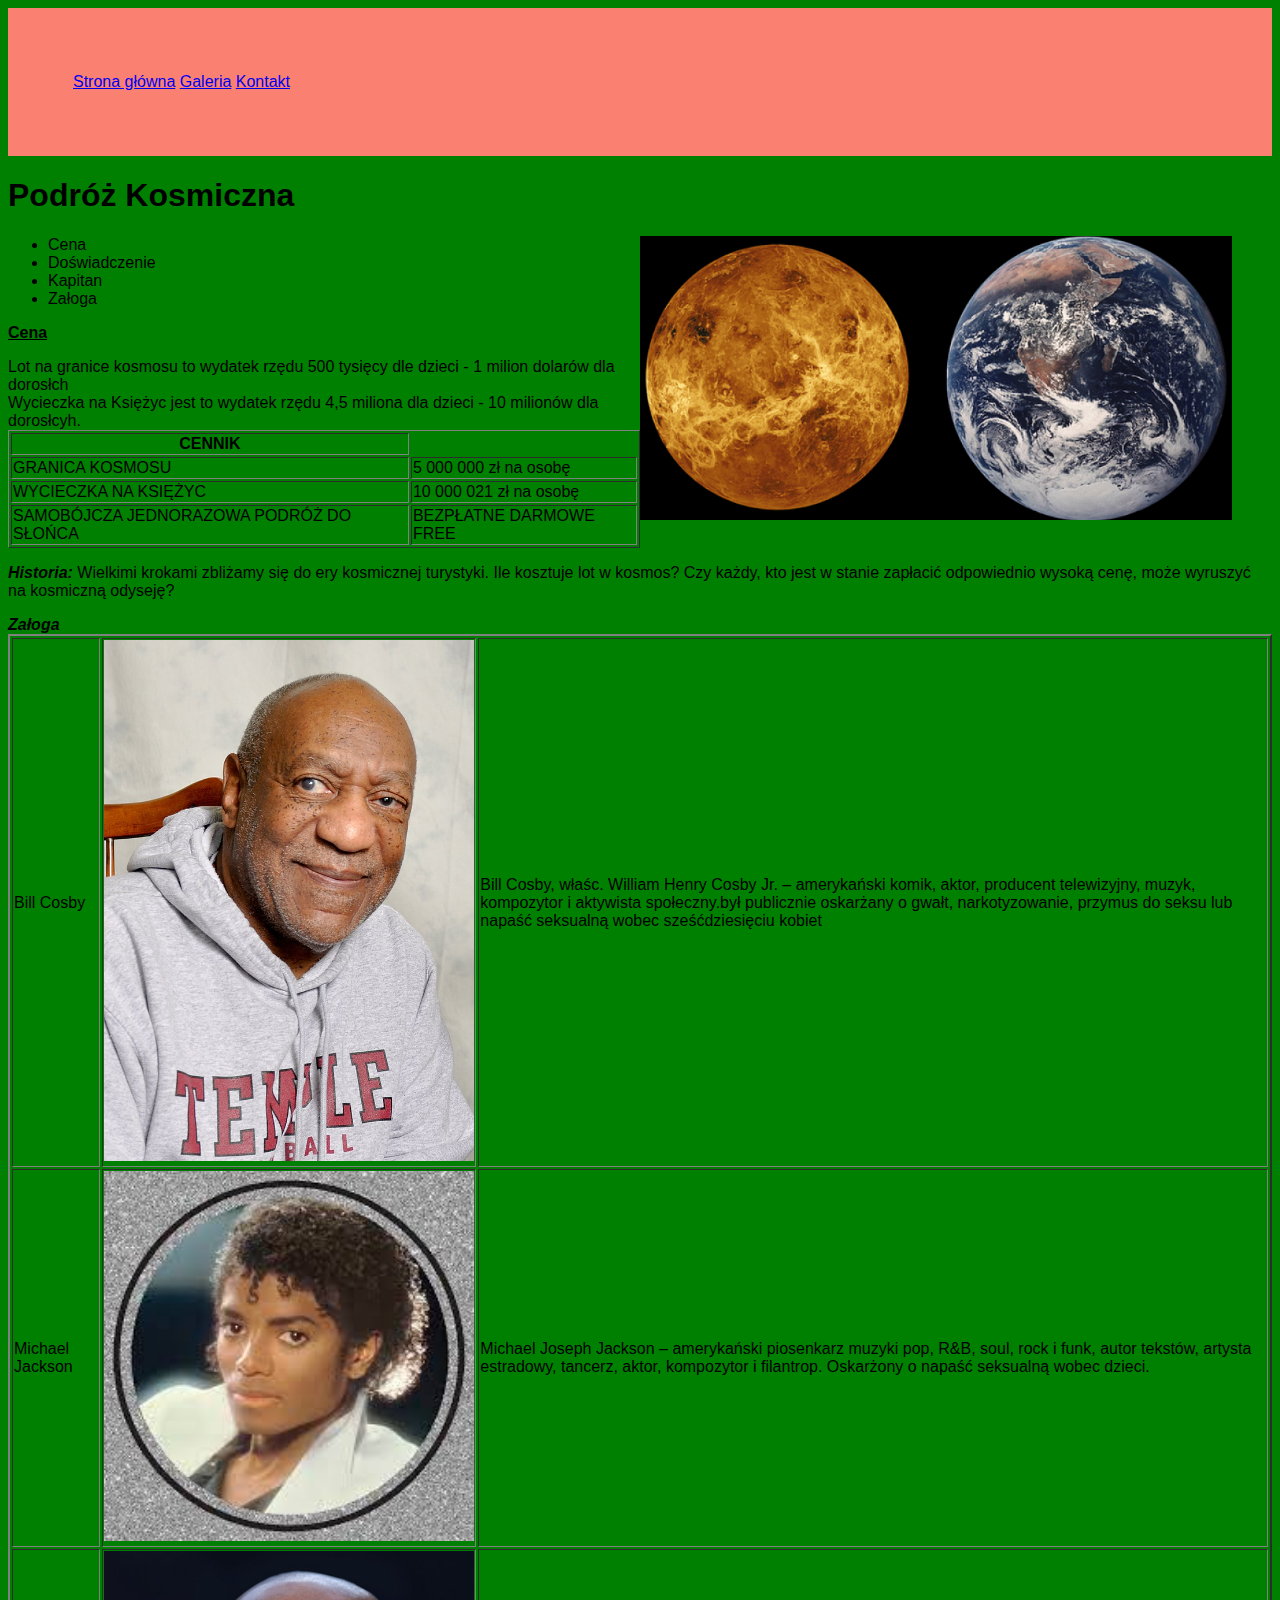
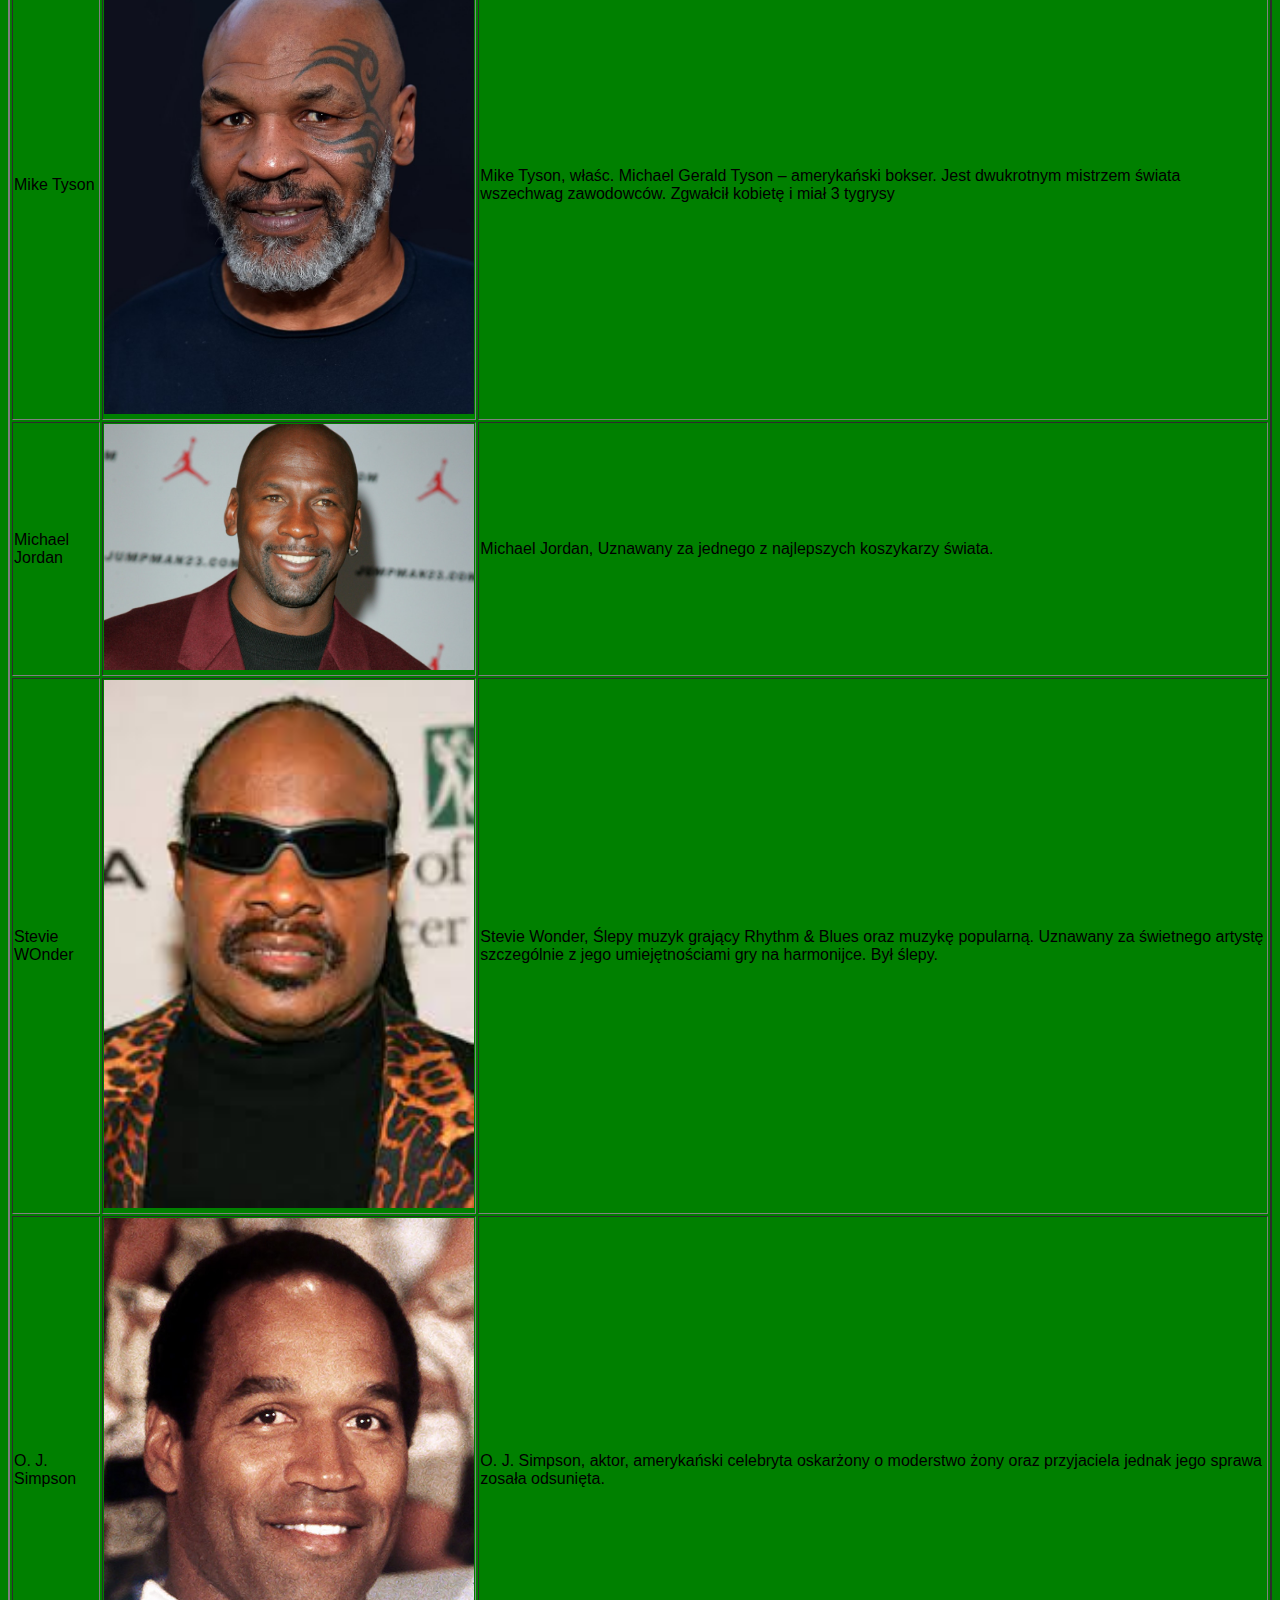
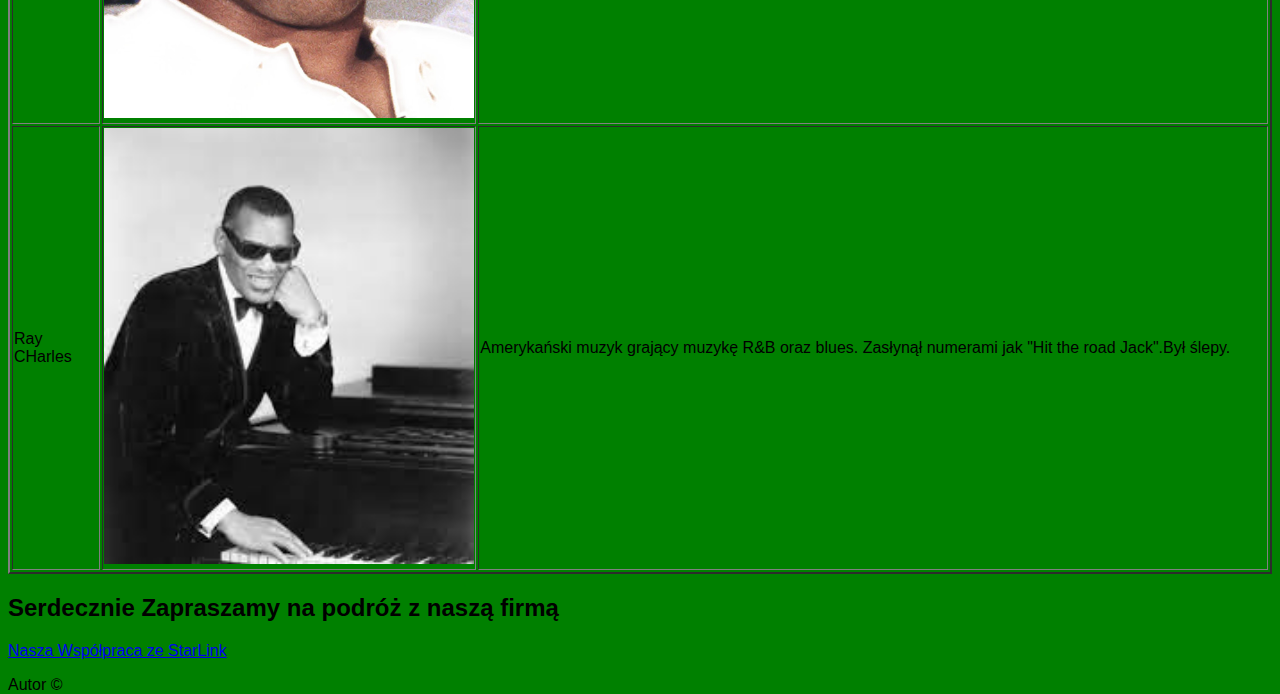
==== index.html @ 3be52239 "Initial commit" ====
<!DOCTYPE html>

<html lang="pl">

 

<head>

  <meta charset="utf-8">

  <meta name="viewport" content="width=device-width">

  <title>Podróż Kosmiczna</title>

  <link href="style.css" rel="stylesheet" type="text/css">

<link rel="preconnect" href="https://fonts.googleapis.com">

<link rel="preconnect" href="https://fonts.gstatic.com" crossorigin>

<link href="https://fonts.googleapis.com/css2?family=Dancing+Script&family=Martian+Mono:wght@200&family=Noto+Sans+NKo+Unjoined:wght@500&display=swap" rel="stylesheet">

 

</head>

 

<body bgcolor="green">

  <header>

    <nav class="menuhead">
      <div class="head">
      <a href="index.html">Strona główna</a>

      <a href="galeria.html">Galeria</a>

      <a href="kontakt.html">Kontakt</a>
      </div>
    </nav>
  </header>

 

  <h1 allign="center">Podróż Kosmiczna</h1>

 

<figure>

  <img src="plan.png" width="50%" align="right">

</figure>

  

 

<ul>

  <li>Cena</li>

  <li>Doświadczenie</li>

  <li>Kapitan</li>

  <li>Załoga</li>

</ul>

 

<p>

  <u><b>Cena</b></u>
  <li>Lot na granice kosmosu to wydatek rzędu 500 tysięcy dle dzieci - 1 milion dolarów dla dorosłch</li>
  <li>Wycieczka na Księżyc jest to wydatek rzędu 4,5 miliona dla dzieci - 10 milionów dla dorosłcyh.</li>

<table border="1">

  <tr>



    <th>CENNIK</th>

  </tr>

  <tr>

    <td>GRANICA KOSMOSU</td>


    <td>5 000 000 zł na osobę</td>

  </tr>

  <tr>

    <td>WYCIECZKA NA KSIĘŻYC</td>


    <td>10 000 021 zł na osobę</td>

    </tr>

  <tr>

    <td>SAMOBÓJCZA JEDNORAZOWA PODRÓŻ DO SŁOŃCA</td>

  

    <td>BEZPŁATNE DARMOWE FREE</td>

  </tr>
</table>

</p>

 

<p>

<i><b>Historia:</b></i> Wielkimi krokami zbliżamy się do ery kosmicznej turystyki. Ile kosztuje lot w kosmos? Czy każdy, kto jest w stanie zapłacić odpowiednio wysoką cenę, może wyruszyć na kosmiczną odyseję?

</p>

 



 

  <i><b>Załoga</b></i>

<table border="2">
<tr>
  
  <td>Bill Cosby</td>
<td> <img src="bill.jpg" width="100%"> </td>
  <td>Bill Cosby, właśc. William Henry Cosby Jr. – amerykański komik, aktor, producent telewizyjny, muzyk, kompozytor i aktywista społeczny.był publicznie oskarżany o gwałt, narkotyzowanie, przymus do seksu lub napaść seksualną wobec sześćdziesięciu kobiet</td>
</tr>
  
  <tr>
    
  <td>Michael Jackson</td>
  <td> <img src="jack.jpg" width="100%"> </td>
    <td>Michael Joseph Jackson – amerykański piosenkarz muzyki pop, R&B, soul, rock i funk, autor tekstów, artysta estradowy, tancerz, aktor, kompozytor i filantrop. Oskarżony o napaść seksualną wobec dzieci.</td>
  </tr>
  <tr>

    
  <td>Mike Tyson</td>
  <td> <img src="mike.jpg" width="100%"> </td>
    <td>Mike Tyson, właśc. Michael Gerald Tyson – amerykański bokser. Jest dwukrotnym mistrzem świata wszechwag zawodowców. Zgwałcił kobietę i miał 3 tygrysy</td>
  </tr>

</tr>
  <tr>

    
  <td>Michael Jordan</td>
<td> <img src="jordan.jpg" width="100%"> </td>
    <td>Michael Jordan, Uznawany za jednego z najlepszych koszykarzy świata.</td>
  </tr>
  <tr>

    
  <td>Stevie WOnder</td>
<td> <img src="blind.jpg" width="100%"> </td>
    <td>Stevie Wonder, Ślepy muzyk grający Rhythm & Blues oraz muzykę popularną. Uznawany za świetnego artystę szczególnie z jego umiejętnościami gry na harmonijce. Był ślepy.</td>
    
</tr>
  <tr>

    
  
    <td>O. J. Simpson</td>
<td> <img src="simp.jpg" width="100%"> </td>
    <td>O. J. Simpson, aktor, amerykański celebryta oskarżony o moderstwo żony oraz przyjaciela jednak jego sprawa zosała odsunięta.</td>
    
</tr>
  <tr>

    
  <td>Ray CHarles</td>
    <td> <img src="pobrane.jpg" width="100%"> </td>
    <td>Amerykański muzyk grający muzykę R&B oraz blues. Zasłynął numerami jak "Hit the road Jack".Był ślepy.</td>
    
</tr>

</table>
 
 

  

   

  

  

  

  <footer>
    <h2>Serdecznie Zapraszamy na podróż z naszą firmą</h2>

    <p><a href="https://www.starlink.com/" target="_blank">Nasza Współpraca ze StarLink</a></p>

    Autor &copy;

  </footer>

 

    </body>

 

</html>
---- style.css ----
html {

  font-family: Arial, Helvetica, sans-serif;
  height: 100%;
  width: 100%;
}


.menuhead{
  background-color: salmon;
  color: #fff;
  padding: 50px;
  
  align-items: center;
  justify-content: space-between;
}

.head{
  width:"100%";
  padding: 15px 15px;
  align-items: center;
  justify-items: end;
}
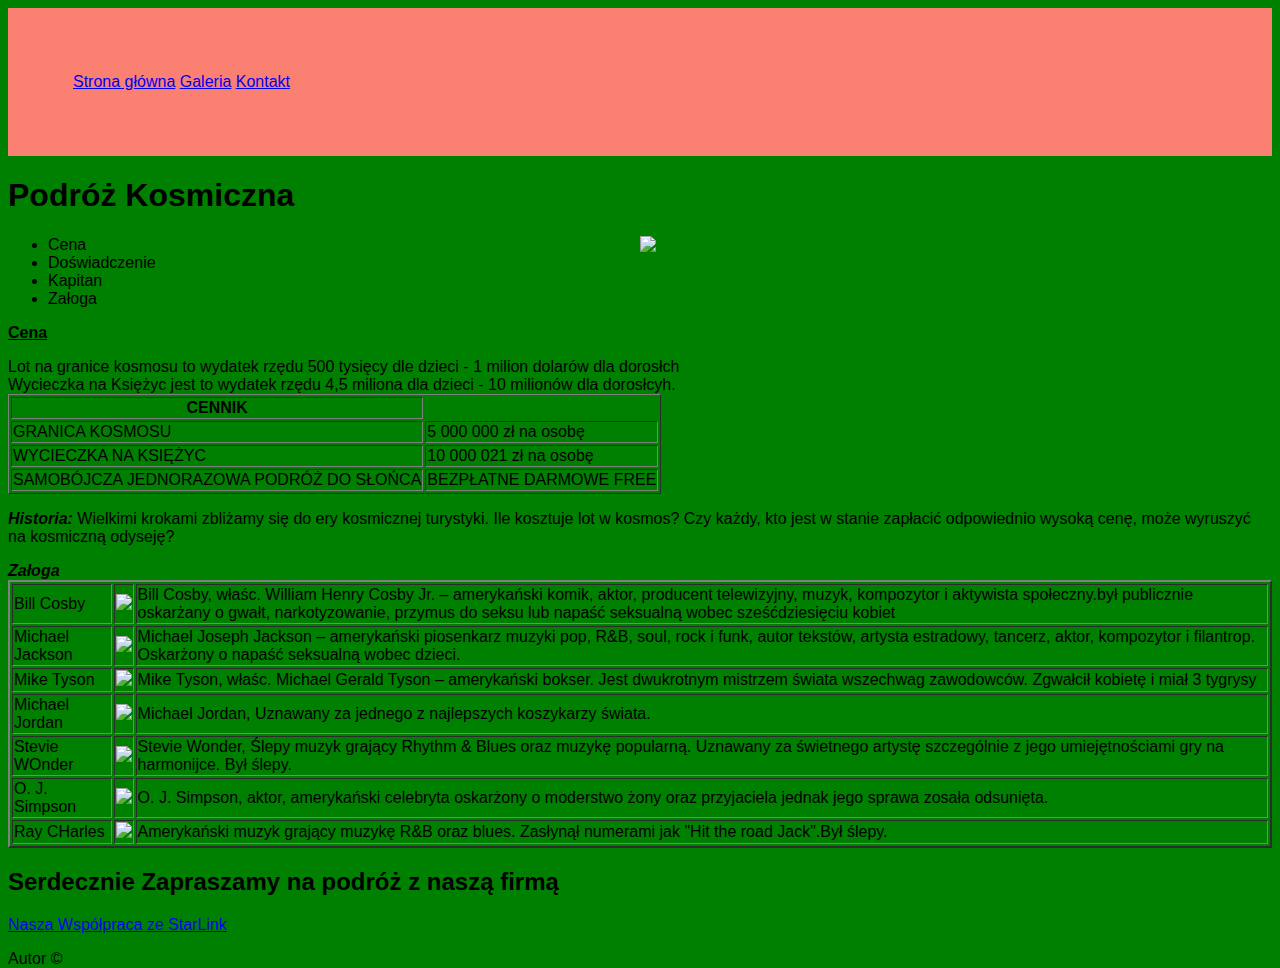
==== commit e4bb47b0: "Update index.html" ====
--- a/index.html
+++ b/index.html
@@ -49,7 +49,7 @@
 
 <figure>
 
-  <img src="plan.png" width="50%" align="right">
+  <img src="https://www.google.com/search?q=ksi%C4%99%C5%BCyc+i+ziemia+obok&tbm=isch&ved=2ahUKEwi57ejZhbeCAxWxMBAIHVzJBmoQ2-cCegQIABAA&oq=ksi%C4%99%C5%BCyc+i+ziemia+obok&gs_lcp=CgNpbWcQAzoFCAAQgAQ6BggAEAgQHjoHCAAQGBCABDoECAAQHlC-BVi6EGCHEmgAcAB4AIABQ4gB6wKSAQE2mAEAoAEBqgELZ3dzLXdpei1pbWfAAQE&sclient=img&ei=deFMZfneGrHhwPAP3JKb0AY&bih=953&biw=1920#imgrc=ggUUm1Mt3CIYkM" width="50%" align="right">
 
 </figure>
 
@@ -138,21 +138,21 @@
 <tr>
   
   <td>Bill Cosby</td>
-<td> <img src="bill.jpg" width="100%"> </td>
+<td> <img src="https://www.google.com/search?q=bill+cosby&sca_esv=580857096&ei=p-BMZe_OCPiK9u8PyKOO2A8&gs_ssp=eJzj4tTP1TcwNKlKKzZg9OJKyszJUUjOL06qBABPDAcv&oq=bill+cos&gs_lp=[base64]&sclient=gws-wiz-serp#vhid=UKmn-ycjOuLrkM&vssid=l" width="100%"> </td>
   <td>Bill Cosby, właśc. William Henry Cosby Jr. – amerykański komik, aktor, producent telewizyjny, muzyk, kompozytor i aktywista społeczny.był publicznie oskarżany o gwałt, narkotyzowanie, przymus do seksu lub napaść seksualną wobec sześćdziesięciu kobiet</td>
 </tr>
   
   <tr>
     
   <td>Michael Jackson</td>
-  <td> <img src="jack.jpg" width="100%"> </td>
+  <td> <img src="https://www.google.com/search?gs_ssp=eJzj4tTP1TewtLCwTDdg9OLPzUzOSEzNUchKTM4uzs8DAHAqCL4&q=michael+jackson&oq=michael+jasc&gs_lcrp=EgZjaHJvbWUqDAgBEC4YChixAxiABDIGCAAQRRg5MgwIARAuGAoYsQMYgAQyCQgCEAAYChiABDIJCAMQLhgKGIAEMgkIBBAuGAoYgAQyDAgFEC4YChixAxiABDIJCAYQABgKGIAEMgkIBxAAGAoYgAQyCQgIEAAYChiABNIBCDU2NjJqMGo3qAIAsAIA&sourceid=chrome&ie=UTF-8#vhid=VgokF3BuMAAzcM&vssid=l" width="100%"> </td>
     <td>Michael Joseph Jackson – amerykański piosenkarz muzyki pop, R&B, soul, rock i funk, autor tekstów, artysta estradowy, tancerz, aktor, kompozytor i filantrop. Oskarżony o napaść seksualną wobec dzieci.</td>
   </tr>
   <tr>
 
     
   <td>Mike Tyson</td>
-  <td> <img src="mike.jpg" width="100%"> </td>
+  <td> <img src="https://www.google.com/search?q=mike+tyson&sca_esv=580857096&ei=0uBMZaLsAqmT9u8PrISjsAQ&gs_ssp=eJzj4tDP1TewLCwrNmD04srNzE5VKKkszs8DAEvFByk&oq=mike&gs_lp=[base64]&sclient=gws-wiz-serp#vhid=zOZqdzzh7rV1xM&vssid=l" width="100%"> </td>
     <td>Mike Tyson, właśc. Michael Gerald Tyson – amerykański bokser. Jest dwukrotnym mistrzem świata wszechwag zawodowców. Zgwałcił kobietę i miał 3 tygrysy</td>
   </tr>
 
@@ -161,14 +161,14 @@
 
     
   <td>Michael Jordan</td>
-<td> <img src="jordan.jpg" width="100%"> </td>
+<td> <img src="https://www.google.com/search?sca_esv=580857096&q=michael+jordan&tbm=isch&source=lnms&sa=X&ved=2ahUKEwjHqJ2chbeCAxXjhv0HHfbSAqQQ0pQJegQIDRAB&biw=1920&bih=953&dpr=1#imgrc=FbwNquyfG9vuUM" width="100%"> </td>
     <td>Michael Jordan, Uznawany za jednego z najlepszych koszykarzy świata.</td>
   </tr>
   <tr>
 
     
   <td>Stevie WOnder</td>
-<td> <img src="blind.jpg" width="100%"> </td>
+<td> <img src="https://www.google.com/search?q=steve+wonder&tbm=isch&ved=2ahUKEwiDs52ghbeCAxWpHRAIHdkaC50Q2-cCegQIABAA&oq=steve+wonder&gs_lcp=[base64]&sclient=img&ei=_OBMZYPFKKm7wPAP2bWs6Ak&bih=953&biw=1920#imgrc=5v10_cSp3qyJBM" width="100%"> </td>
     <td>Stevie Wonder, Ślepy muzyk grający Rhythm & Blues oraz muzykę popularną. Uznawany za świetnego artystę szczególnie z jego umiejętnościami gry na harmonijce. Był ślepy.</td>
     
 </tr>
@@ -177,7 +177,7 @@
     
   
     <td>O. J. Simpson</td>
-<td> <img src="simp.jpg" width="100%"> </td>
+<td> <img src="https://www.google.com/search?q=o+j+simpson&tbm=isch&ved=2ahUKEwi79dWyhbeCAxXEMBAIHQuJAKwQ2-cCegQIABAA&oq=O+J+sim&gs_lcp=[base64]&sclient=img&ei=I-FMZfvXFMThwPAPi5KC4Ao&bih=953&biw=1920#imgrc=W9GVfWBG5-ZIDM" width="100%"> </td>
     <td>O. J. Simpson, aktor, amerykański celebryta oskarżony o moderstwo żony oraz przyjaciela jednak jego sprawa zosała odsunięta.</td>
     
 </tr>
@@ -185,7 +185,7 @@
 
     
   <td>Ray CHarles</td>
-    <td> <img src="pobrane.jpg" width="100%"> </td>
+    <td> <img src="https://www.google.com/search?q=ray+char%3Bes&tbm=isch&ved=2ahUKEwjhxMi9hbeCAxWtPxAIHTwzCBYQ2-cCegQIABAA&oq=ray+char%3Bes&gs_lcp=CgNpbWcQAzoFCAAQgAQ6BggAEAcQHjoHCAAQigUQQzoICAAQgAQQsQM6CAgAELEDEIMBOgoIABCKBRCxAxBDOgsIABCABBCxAxCDAToECAAQHjoGCAAQBRAeOgYIABAIEB5QjQZYgxRguRdoAHAAeACAAU2IAf0FkgECMTKYAQCgAQGqAQtnd3Mtd2l6LWltZ8ABAQ&sclient=img&ei=OuFMZeG_C63_wPAPvOagsAE&bih=953&biw=1920#imgrc=dSeZMImf82uX4M" width="100%"> </td>
     <td>Amerykański muzyk grający muzykę R&B oraz blues. Zasłynął numerami jak "Hit the road Jack".Był ślepy.</td>
     
 </tr>
@@ -219,4 +219,4 @@
 
  
 
-</html>+</html>
